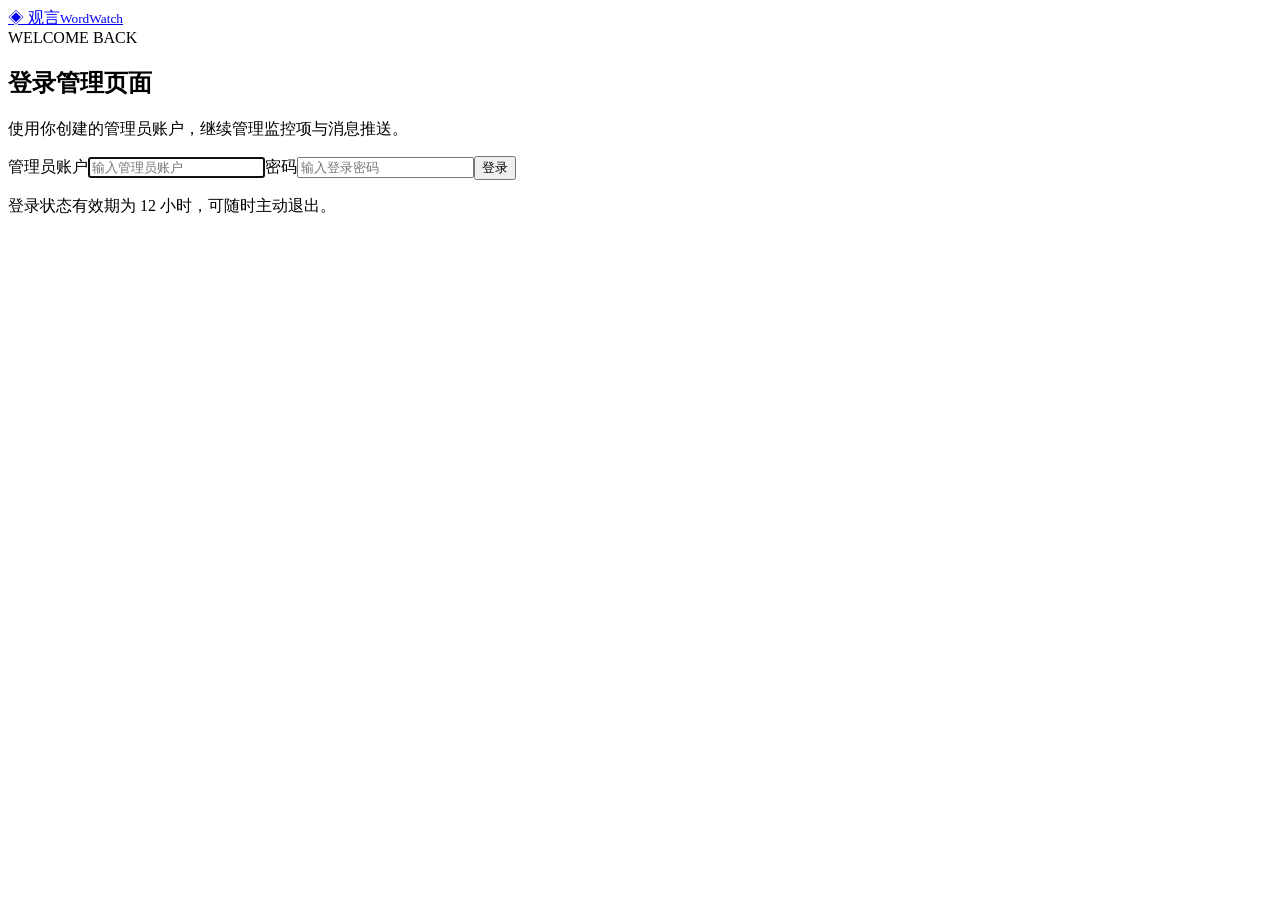
==== src/static/login.html @ b11d3bbb "feat: initialize WordWatch monitoring service" ====
<!doctype html>
<html lang="zh-CN">
<head><meta charset="utf-8"><meta name="viewport" content="width=device-width,initial-scale=1"><title>登录 · 观言 WordWatch</title><link rel="icon" href="/static/favicon.svg" type="image/svg+xml"><link rel="stylesheet" href="/static/style.css"><link rel="stylesheet" href="/static/setup.css"><script defer src="/static/login.js"></script></head>
<body class="setup-body"><main class="setup-main"><a class="brand" href="/">◈ <span>观言<small>WordWatch</small></span></a><section class="panel setup-panel"><div class="eyebrow">WELCOME BACK</div><h1>登录管理页面</h1><p class="hint">使用你创建的管理员账户，继续管理监控项与消息推送。</p><form id="login-form"><label>管理员账户<input name="username" required maxlength="64" autocomplete="username" placeholder="输入管理员账户" autofocus></label><label>密码<input name="password" type="password" required maxlength="256" autocomplete="current-password" placeholder="输入登录密码"></label><p id="login-message" class="auth-message" role="status" hidden></p><button class="primary" type="submit">登录</button></form></section><p class="hint setup-foot">登录状态有效期为 12 小时，可随时主动退出。</p></main></body>
</html>
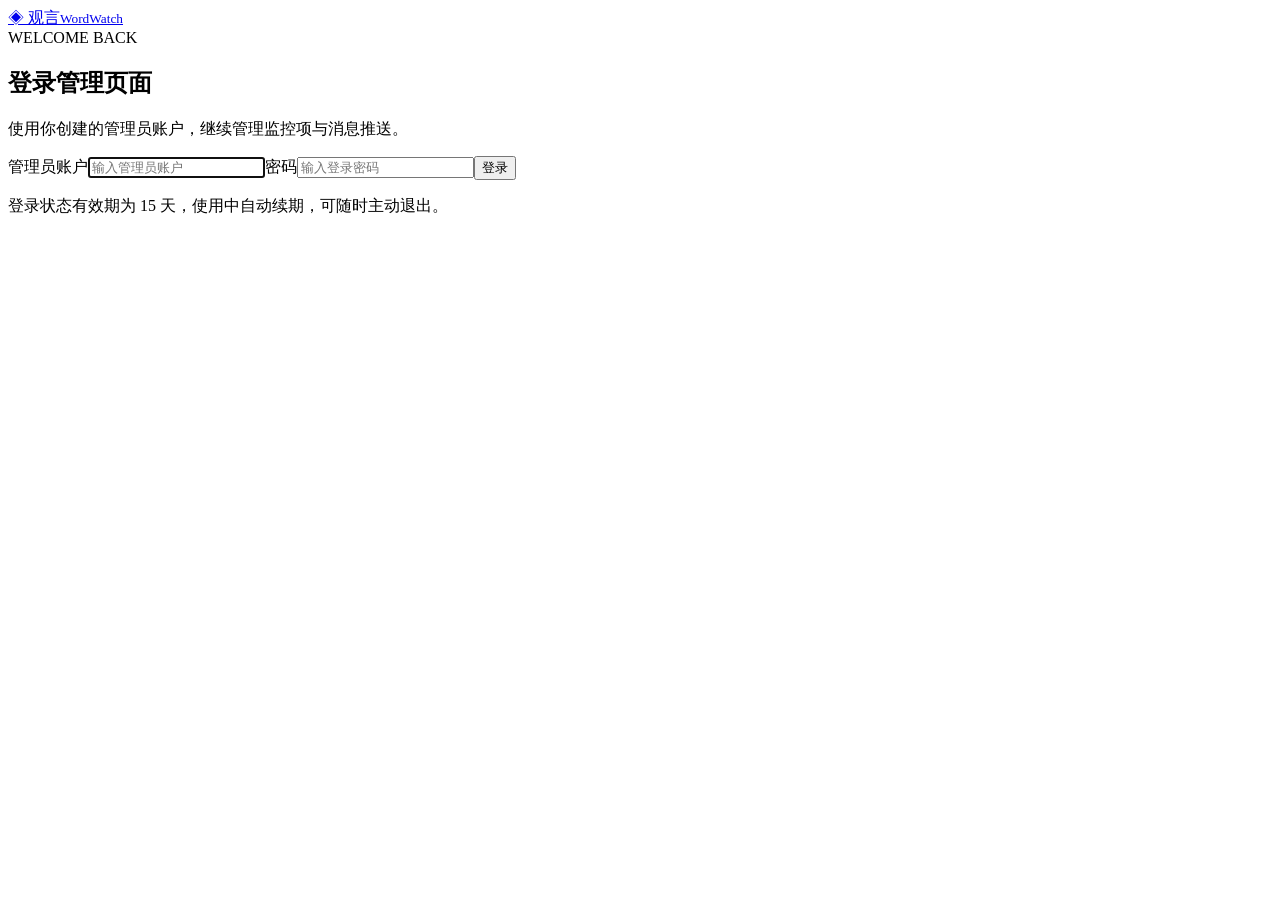
==== commit 71aa310c: "feat(auth): extend admin sessions to 15 days with automatic renewal" ====
--- a/src/static/login.html
+++ b/src/static/login.html
@@ -1,5 +1,5 @@
 <!doctype html>
 <html lang="zh-CN">
 <head><meta charset="utf-8"><meta name="viewport" content="width=device-width,initial-scale=1"><title>登录 · 观言 WordWatch</title><link rel="icon" href="/static/favicon.svg" type="image/svg+xml"><link rel="stylesheet" href="/static/style.css"><link rel="stylesheet" href="/static/setup.css"><script defer src="/static/login.js"></script></head>
-<body class="setup-body"><main class="setup-main"><a class="brand" href="/">◈ <span>观言<small>WordWatch</small></span></a><section class="panel setup-panel"><div class="eyebrow">WELCOME BACK</div><h1>登录管理页面</h1><p class="hint">使用你创建的管理员账户，继续管理监控项与消息推送。</p><form id="login-form"><label>管理员账户<input name="username" required maxlength="64" autocomplete="username" placeholder="输入管理员账户" autofocus></label><label>密码<input name="password" type="password" required maxlength="256" autocomplete="current-password" placeholder="输入登录密码"></label><p id="login-message" class="auth-message" role="status" hidden></p><button class="primary" type="submit">登录</button></form></section><p class="hint setup-foot">登录状态有效期为 12 小时，可随时主动退出。</p></main></body>
+<body class="setup-body"><main class="setup-main"><a class="brand" href="/">◈ <span>观言<small>WordWatch</small></span></a><section class="panel setup-panel"><div class="eyebrow">WELCOME BACK</div><h1>登录管理页面</h1><p class="hint">使用你创建的管理员账户，继续管理监控项与消息推送。</p><form id="login-form"><label>管理员账户<input name="username" required maxlength="64" autocomplete="username" placeholder="输入管理员账户" autofocus></label><label>密码<input name="password" type="password" required maxlength="256" autocomplete="current-password" placeholder="输入登录密码"></label><p id="login-message" class="auth-message" role="status" hidden></p><button class="primary" type="submit">登录</button></form></section><p class="hint setup-foot">登录状态有效期为 15 天，使用中自动续期，可随时主动退出。</p></main></body>
 </html>
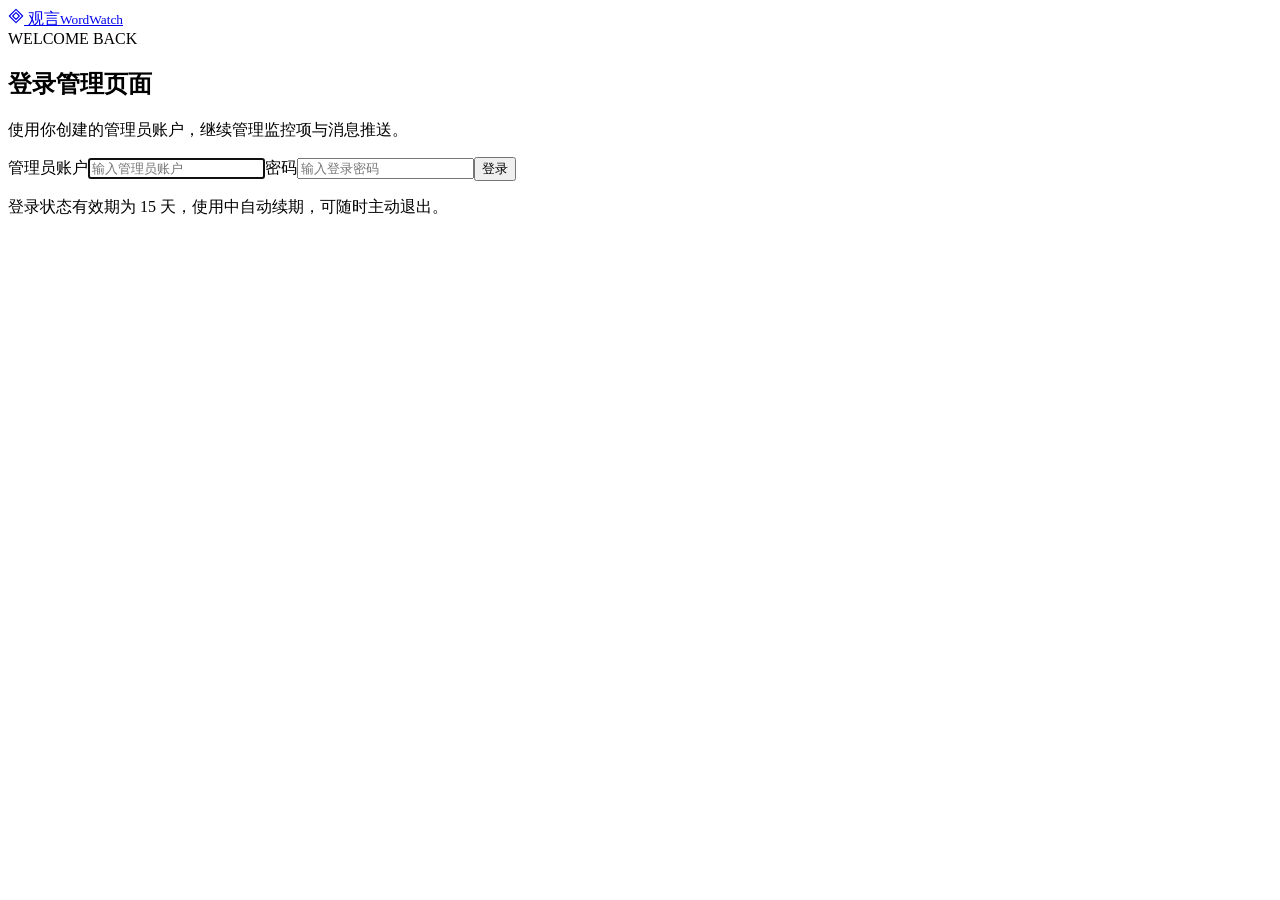
==== commit e12d149f: "feat(ui): unify SVG icons and separate delivery retry controls" ====
--- a/src/static/login.html
+++ b/src/static/login.html
@@ -1,5 +1,5 @@
 <!doctype html>
 <html lang="zh-CN">
 <head><meta charset="utf-8"><meta name="viewport" content="width=device-width,initial-scale=1"><title>登录 · 观言 WordWatch</title><link rel="icon" href="/static/favicon.svg" type="image/svg+xml"><link rel="stylesheet" href="/static/style.css"><link rel="stylesheet" href="/static/setup.css"><script defer src="/static/login.js"></script></head>
-<body class="setup-body"><main class="setup-main"><a class="brand" href="/">◈ <span>观言<small>WordWatch</small></span></a><section class="panel setup-panel"><div class="eyebrow">WELCOME BACK</div><h1>登录管理页面</h1><p class="hint">使用你创建的管理员账户，继续管理监控项与消息推送。</p><form id="login-form"><label>管理员账户<input name="username" required maxlength="64" autocomplete="username" placeholder="输入管理员账户" autofocus></label><label>密码<input name="password" type="password" required maxlength="256" autocomplete="current-password" placeholder="输入登录密码"></label><p id="login-message" class="auth-message" role="status" hidden></p><button class="primary" type="submit">登录</button></form></section><p class="hint setup-foot">登录状态有效期为 15 天，使用中自动续期，可随时主动退出。</p></main></body>
+<body class="setup-body"><main class="setup-main"><a class="brand" href="/"><svg class="brand-icon" aria-hidden="true" focusable="false" width="16" height="16" viewBox="0 0 24 24" fill="none" stroke="currentColor" stroke-width="1.7" stroke-linecap="round" stroke-linejoin="round"><path d="m12 2 10 10-10 10L2 12 12 2Z"/><path d="m12 7 5 5-5 5-5-5 5-5Z"/></svg> <span>观言<small>WordWatch</small></span></a><section class="panel setup-panel"><div class="eyebrow">WELCOME BACK</div><h1>登录管理页面</h1><p class="hint">使用你创建的管理员账户，继续管理监控项与消息推送。</p><form id="login-form"><label>管理员账户<input name="username" required maxlength="64" autocomplete="username" placeholder="输入管理员账户" autofocus></label><label>密码<input name="password" type="password" required maxlength="256" autocomplete="current-password" placeholder="输入登录密码"></label><p id="login-message" class="auth-message" role="status" hidden></p><button class="primary" type="submit">登录</button></form></section><p class="hint setup-foot">登录状态有效期为 15 天，使用中自动续期，可随时主动退出。</p></main></body>
 </html>
